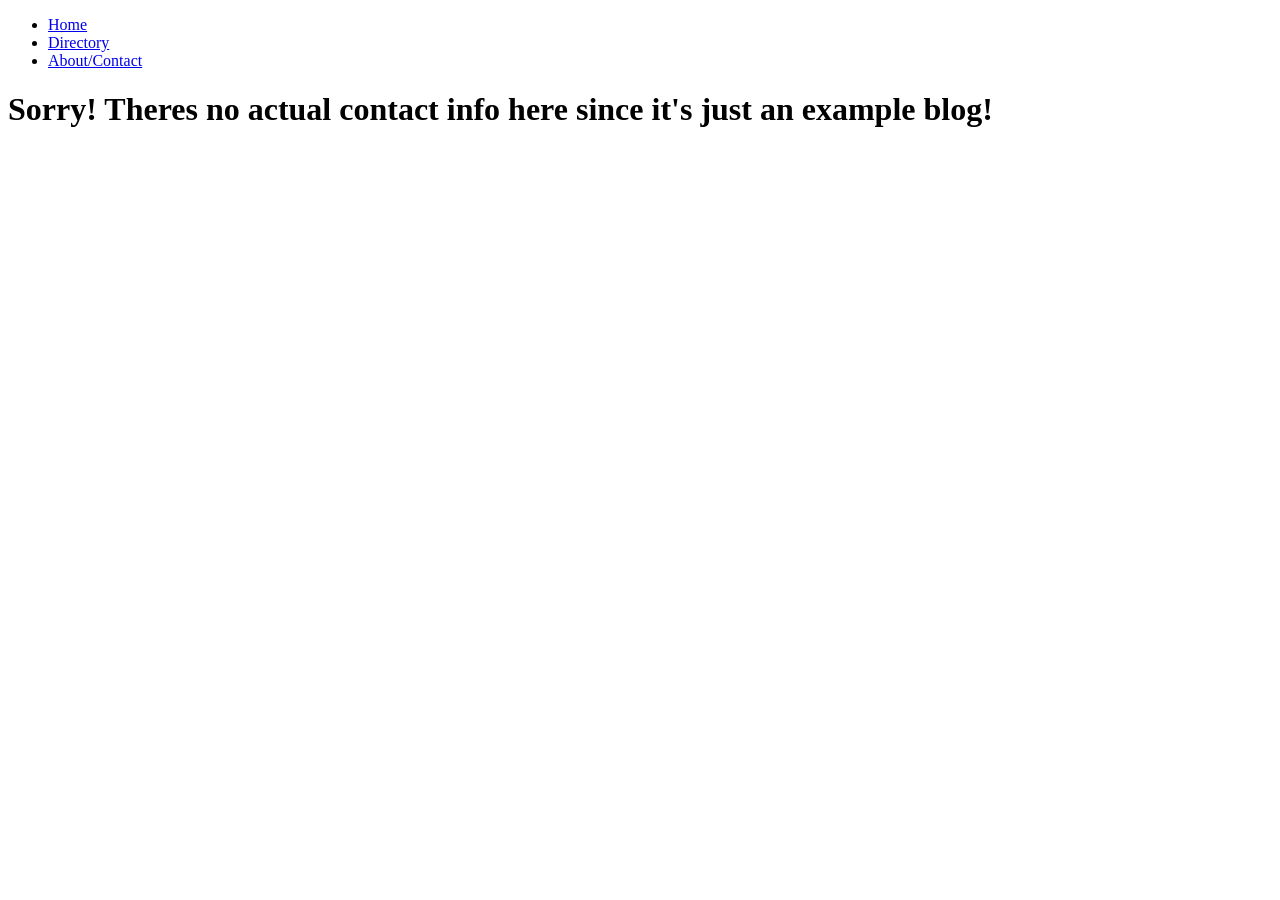
==== TeamProjectWebsite/Source/HTML/AboutContact.html @ cdb72c11 "Add files via upload" ====
<!DOCTYPE html>
<html lang="en">
    <head>
        <meta charset="UTF-8">
        <meta name="viewport" content="width=device-width, inital-scale=1.0">
        <title>About and Contact</title>
        <link rel="stylesheet" href="/Source/CSS/AboutContact.css">
    </head>
    <body>
        <header>
            <ul class="header">
                <li class="headerObject"><a href="/Source/HTML/MyBlog.html">Home</a></li>
                <li class="headerObject"><a href="/Source/HTML/Directory.html">Directory</a></li>
                <li class="headerObject"><a href="/Source/HTML/AboutContact.html">About/Contact</a></li>
            </ul>
        </header>

        <h1>
            Sorry! Theres no actual contact info here since it's just an example blog!
        </h1>
    </body>
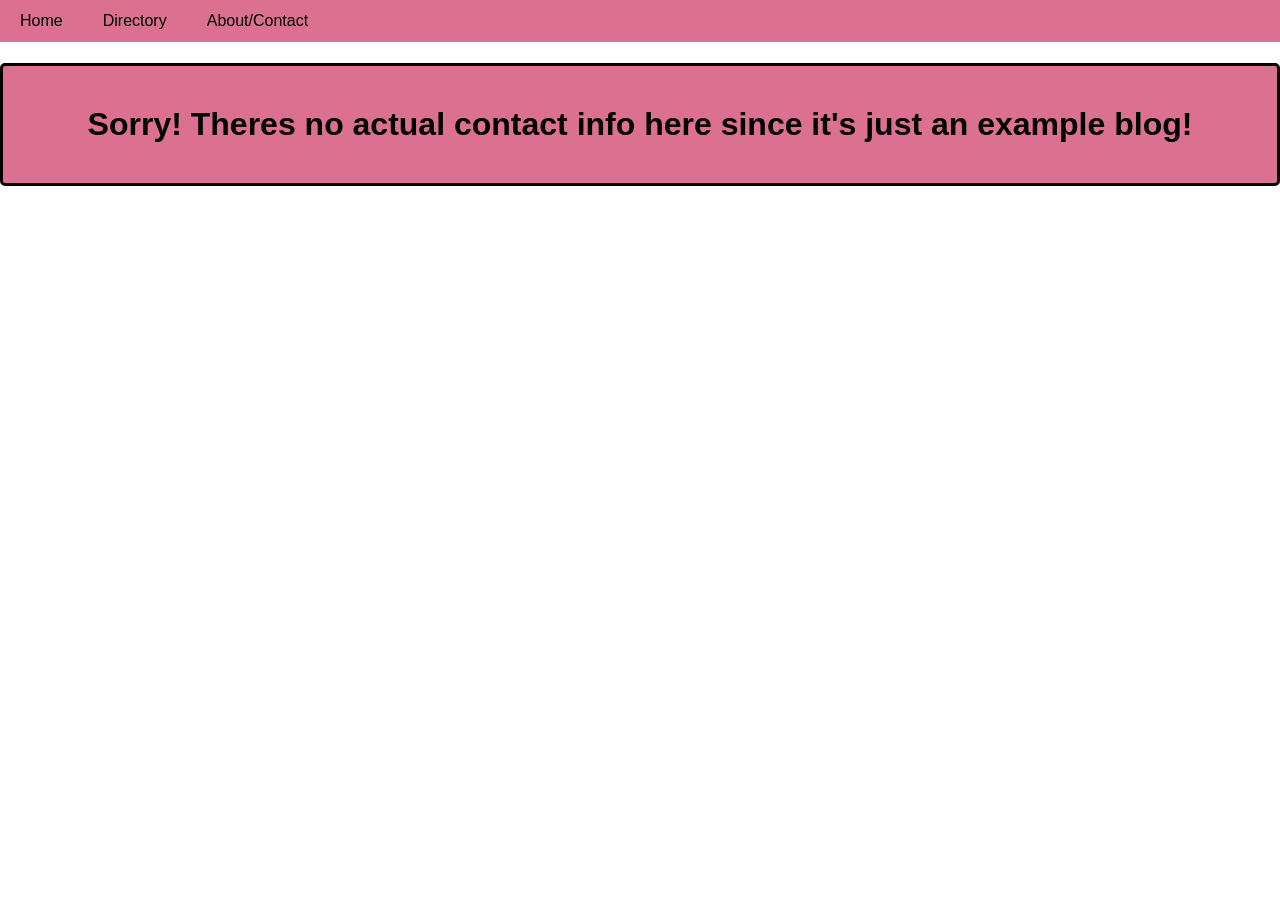
==== commit e64f3a0f: "Update AboutContact.html" ====
--- a/TeamProjectWebsite/Source/HTML/AboutContact.html
+++ b/TeamProjectWebsite/Source/HTML/AboutContact.html
@@ -4,18 +4,18 @@
         <meta charset="UTF-8">
         <meta name="viewport" content="width=device-width, inital-scale=1.0">
         <title>About and Contact</title>
-        <link rel="stylesheet" href="/Source/CSS/AboutContact.css">
+        <link rel="stylesheet" href="https://alexie-web.github.io/MerryBwaghmas/TeamProjectWebsite/Source/CSS/AboutContact.css">
     </head>
     <body>
         <header>
             <ul class="header">
-                <li class="headerObject"><a href="/Source/HTML/MyBlog.html">Home</a></li>
-                <li class="headerObject"><a href="/Source/HTML/Directory.html">Directory</a></li>
-                <li class="headerObject"><a href="/Source/HTML/AboutContact.html">About/Contact</a></li>
+                <li class="headerObject"><a href="https://alexie-web.github.io/MerryBwaghmas/TeamProjectWebsite/Source/HTML/MyBlog.html">Home</a></li>
+                <li class="headerObject"><a href="https://alexie-web.github.io/MerryBwaghmas/TeamProjectWebsite/Source/HTML/Directory.html">Directory</a></li>
+                <li class="headerObject"><a href="https://alexie-web.github.io/MerryBwaghmas/TeamProjectWebsite/Source/HTML/AboutContact.html">About/Contact</a></li>
             </ul>
         </header>
 
         <h1>
             Sorry! Theres no actual contact info here since it's just an example blog!
         </h1>
-    </body>+    </body>
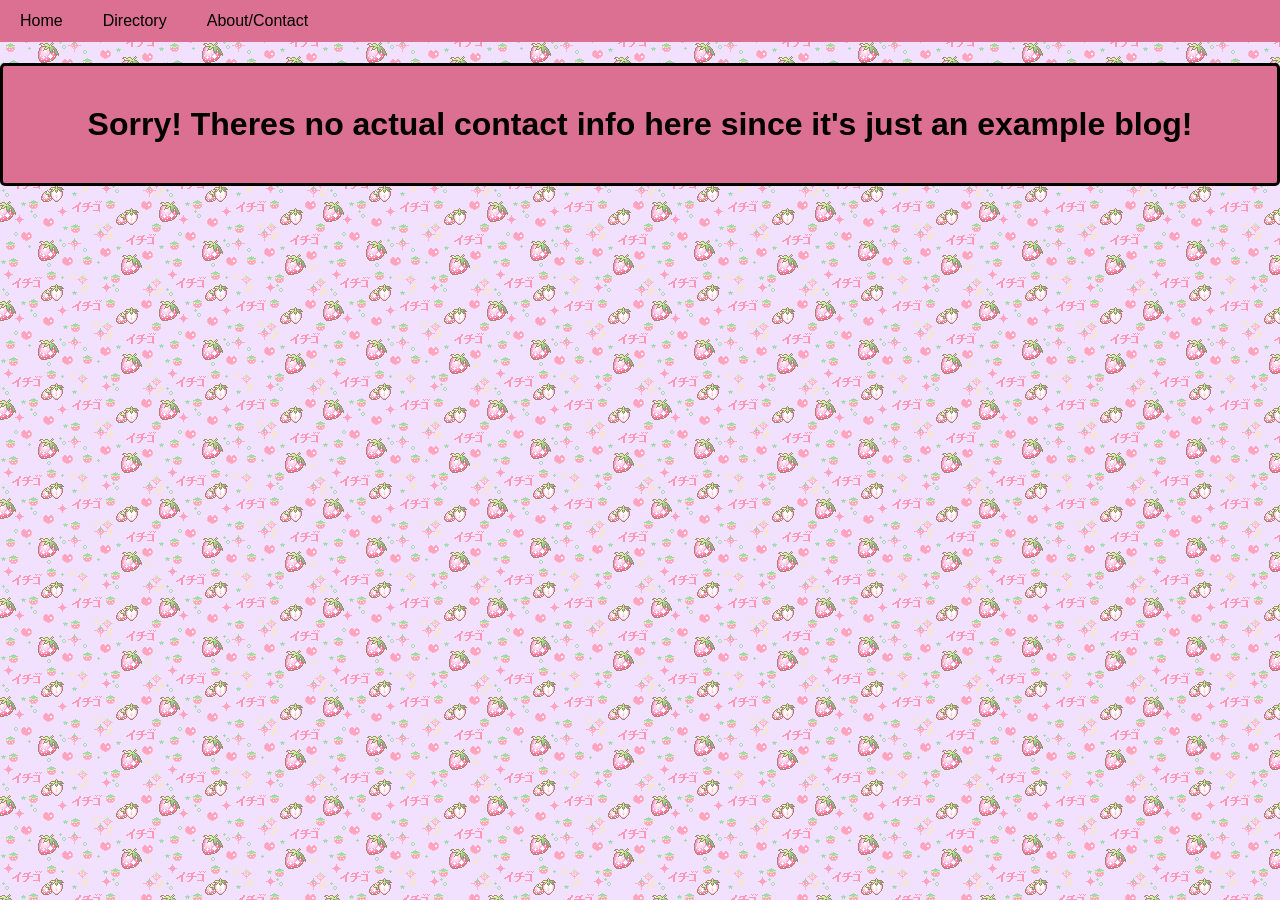
==== commit b14aeb6b: "Update AboutContact.html changed inital to initial" ====
--- a/TeamProjectWebsite/Source/HTML/AboutContact.html
+++ b/TeamProjectWebsite/Source/HTML/AboutContact.html
@@ -2,14 +2,14 @@
 <html lang="en">
     <head>
         <meta charset="UTF-8">
-        <meta name="viewport" content="width=device-width, inital-scale=1.0">
+        <meta name="viewport" content="width=device-width, initial-scale=1.0">
         <title>About and Contact</title>
         <link rel="stylesheet" href="https://alexie-web.github.io/MerryBwaghmas/TeamProjectWebsite/Source/CSS/AboutContact.css">
     </head>
     <body>
         <header>
             <ul class="header">
-                <li class="headerObject"><a href="https://alexie-web.github.io/MerryBwaghmas/TeamProjectWebsite/Source/HTML/MyBlog.html">Home</a></li>
+                <li class="headerObject"><a href="https://alexie-web.github.io/MerryBwaghmas/index.html">Home</a></li>
                 <li class="headerObject"><a href="https://alexie-web.github.io/MerryBwaghmas/TeamProjectWebsite/Source/HTML/Directory.html">Directory</a></li>
                 <li class="headerObject"><a href="https://alexie-web.github.io/MerryBwaghmas/TeamProjectWebsite/Source/HTML/AboutContact.html">About/Contact</a></li>
             </ul>
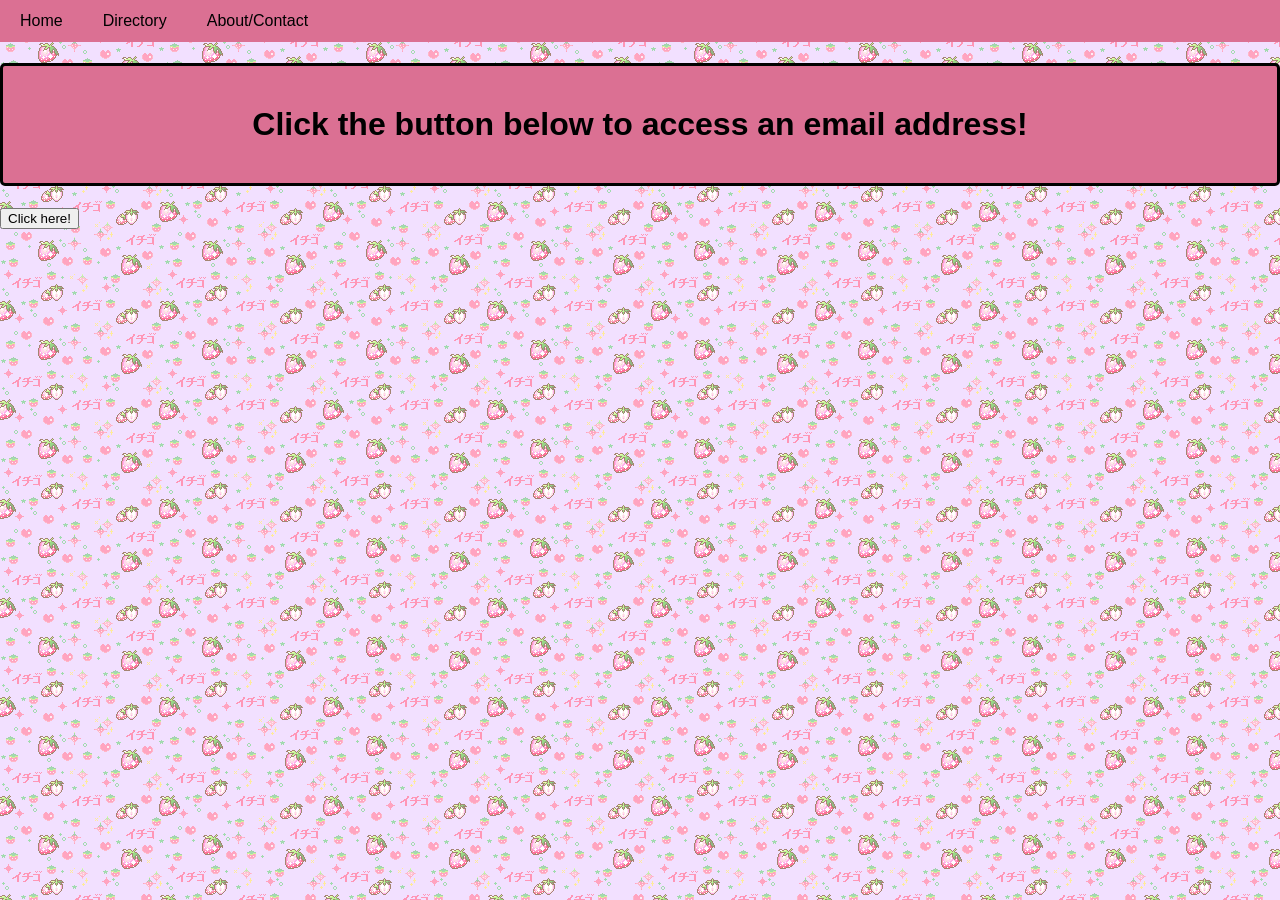
==== commit c4deaf7b: "Update AboutContact.html" ====
--- a/TeamProjectWebsite/Source/HTML/AboutContact.html
+++ b/TeamProjectWebsite/Source/HTML/AboutContact.html
@@ -15,7 +15,15 @@
             </ul>
         </header>
 
-        <h1>
-            Sorry! Theres no actual contact info here since it's just an example blog!
-        </h1>
+        <div class="Contactinfo">
+            <h1 id="Changabletext">
+                Click the button below to access an email address!
+            </h1>
+            
+            <button type="button" onclick="ChangeText()">
+                Click here!
+            </button>
+
+            <script src="https://alexie-web.github.io/MerryBwaghmas/Source/JavaScript/aboutcontact.js"></script>
+        </div>
     </body>
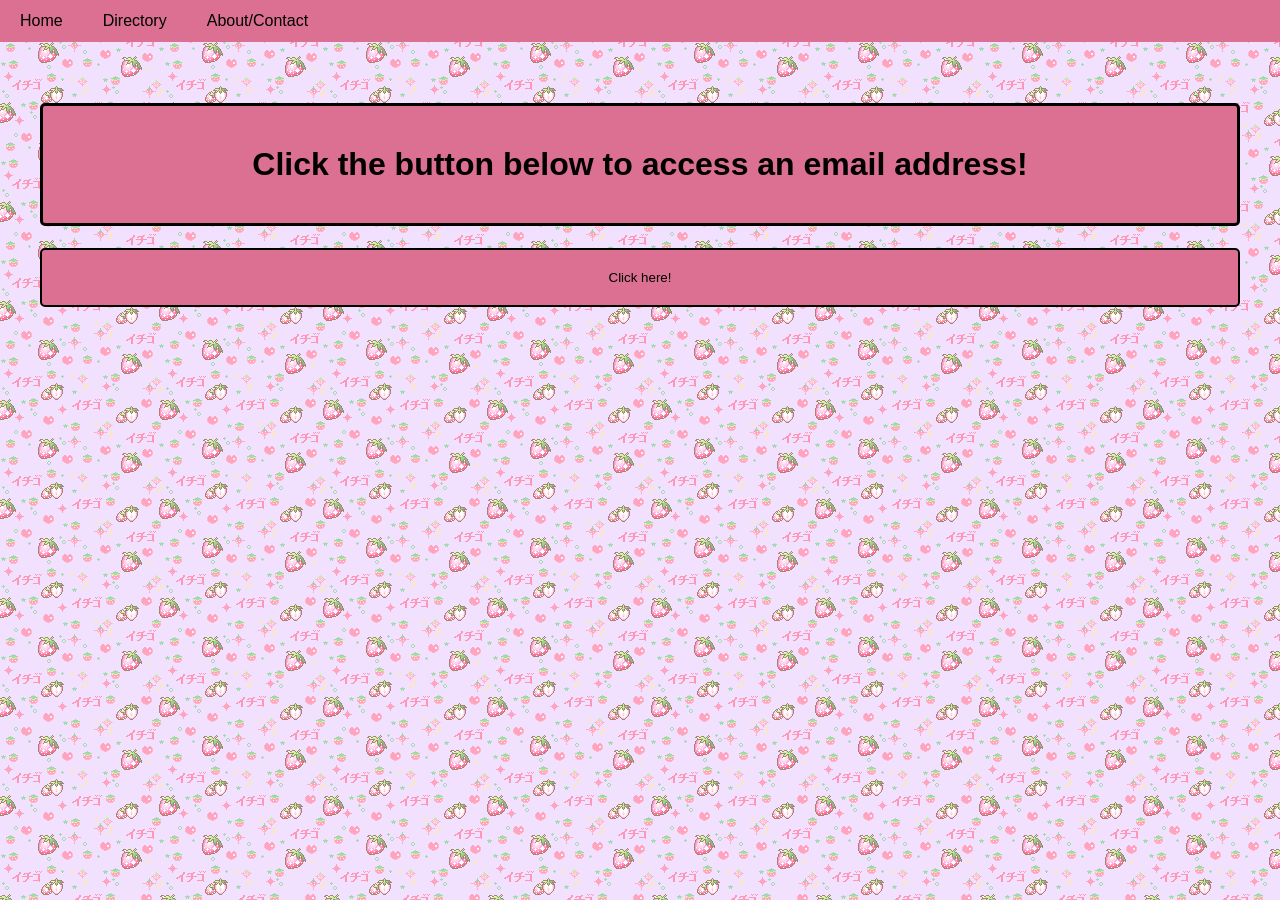
==== commit 04da4cf3: "Update AboutContact.html" ====
--- a/TeamProjectWebsite/Source/HTML/AboutContact.html
+++ b/TeamProjectWebsite/Source/HTML/AboutContact.html
@@ -24,6 +24,6 @@
                 Click here!
             </button>
 
-            <script src="https://alexie-web.github.io/MerryBwaghmas/Source/JavaScript/aboutcontact.js"></script>
+            <script src="https://alexie-web.github.io/MerryBwaghmas/TeamProjectWebsite/Source/JavaScript/aboutcontact.js"></script>
         </div>
     </body>
